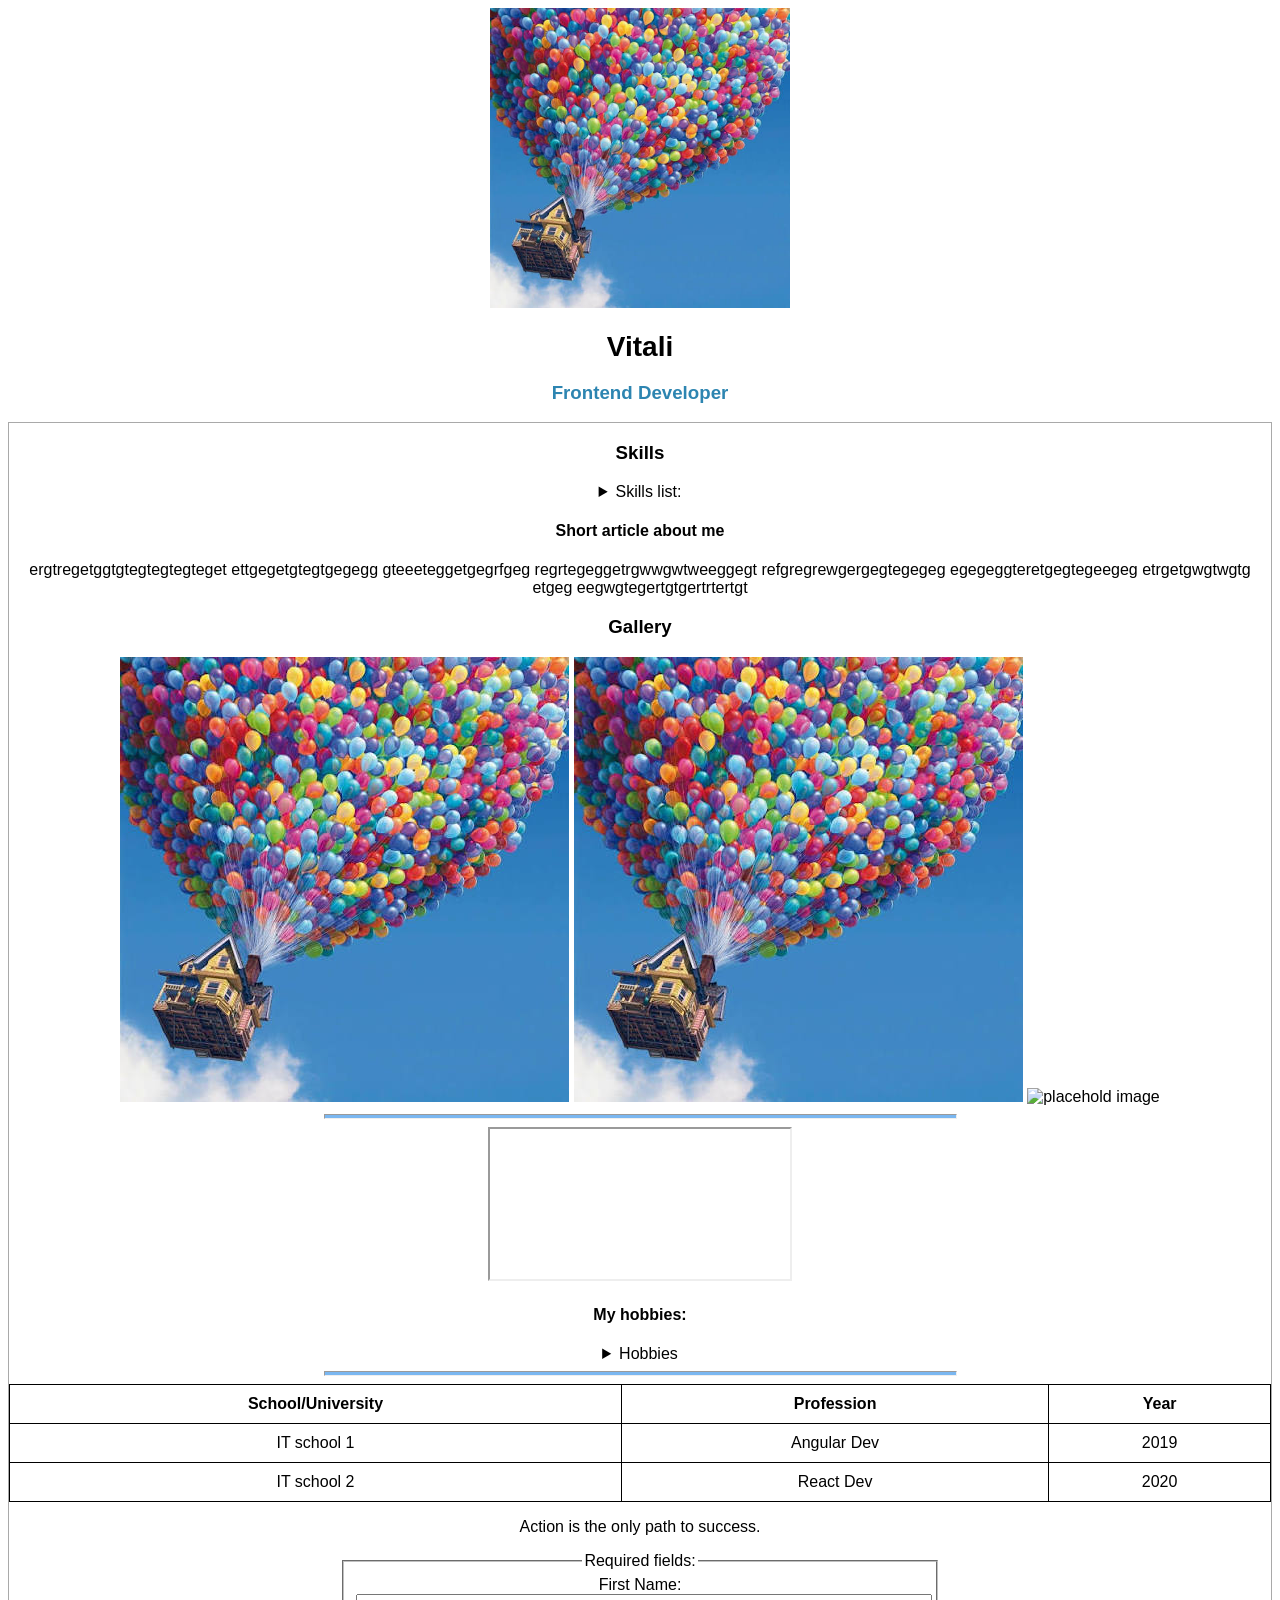
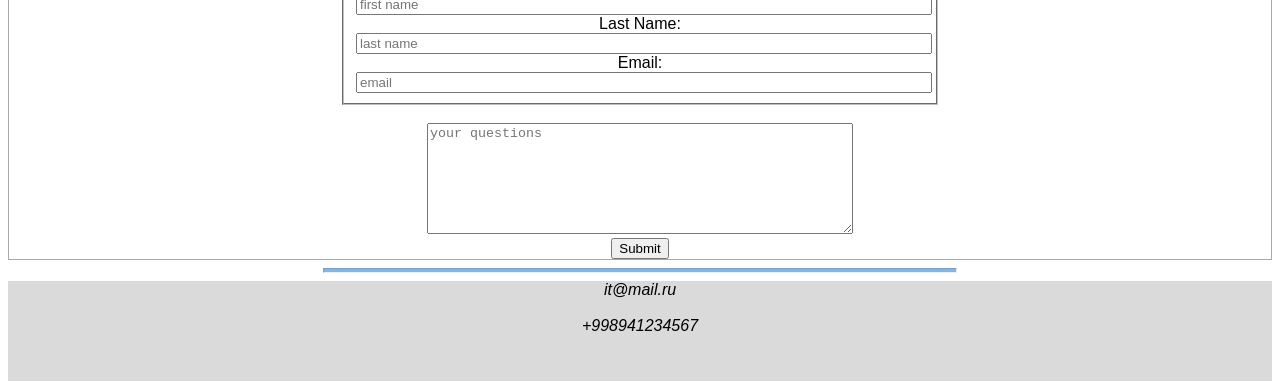
==== index12site.html @ 7e947ef2 "initial commit" ====
<!DOCTYPE html>
<html lang = "en">
<head>
    <meta charset ="utf-8">
    <meta name = "viewport" content = "width = device-width, inintial-scale = 1.0">
   <meta http-equiv = "X-UA-Compatible" content = "ie = edge">
	<link rel="stylesheet" href="css1/main12site.css">
    <title>site</title>
</head>
<body>
    <header class="header">
	<img src="avatar.jpg" alt="my photo" class="avatar">
	<h1 class="header__title">Vitali</h1>
	<h3 class="header__subtitle">Frontend Developer</h3>
    </header>
    
    <main>
        <section class="skills">
		<h3>Skills</h3>

		<details>
			<summary>Skills list: </summary>

			<ol>
			    <li>1. HTML</li>
			    <li>2. CSS</li>
			    <li>3. JavaScript</li>
			    <li>4. React</li>
			    <li>5. Typescript</li>
			</ol>
		</details>
        </section>

	<article class="article">
		<h4>Short article about me</h4>

		<p>
		   ergtregetggtgtegtegtegteget ettgegetgtegtgegegg 		   gteeeteggetgegrfgeg regrtegeggetrgwwgwtweeggegt
		   refgregrewgergegtegegeg egegeggteretgegtegeegeg
		   etrgetgwgtwgtg etgeg eegwgtegertgtgertrtertgt
		</p>
	</article>

	<section class="gallery">
		<h3>Gallery</h3>
		<img src="avatar.jpg" 						alt="placehold image">
		<img src="avatar.jpg" 						alt="placehold image">
		<img src="" 								alt="placehold image">
	</section>

	<hr class="separator">

	<section>
	    <iframe class="video" src="" title=""              allow="" alowfullscreen></iframe>
	</section>

	<section class="hobbies">
	    <h4> My hobbies:</h4>

	    <details>
		<summary>Hobbies</summary>
		
		<ul>
		    <li>Skiing</li>
		    <li>Video editing</li>
		    <li>Audio books</li>
		</ul>
	    </details>
	    </section>

	    <hr class="separator">

	    <section class="ed">
		<table class="ed_table">
			<thead>
				<tr>
				<th>School/University</th>
				<th>Profession</th>
				<th>Year</th>
				</tr>
			</thead>


			<tbody>
			    <tr>
				<td>IT school 1</td>
				<td>Angular Dev</td>
				<td>2019</td>
			    </tr>
			     <tr>
				<td>IT school 2</td>
				<td>React Dev</td>
				<td>2020</td>
			    </tr>
			</tbody>
	        </table>
	    </section>

	    <section class="quote">
		<blockquote>
		    Action is the only path to success.
		</blockquote>

	    </section>

		<section class="interaction">
	<form action="https://ya.ru" method="get" class="form"         target="_blank">
	<fieldset>
		<legend>Required fields: </legend>
		
		<label for="firstName-id">First Name: </label>
	<input type="text" name="firstName" id="firstName-id" required class="form_control" placeholder="first name">
		
		
		
	<label for="lastName-id">Last Name: </label>
	<input type="text" name="lastName" id="lastName-id" required class="form_control" placeholder="last name">
		

		
	
	<label for="email-id">Email: </label>
	<input type="email" name="email" id="email-id" required 	class="form_control" placeholder="email">
	</fieldset>
		<br>
	<textarea name="questions"  cols="30" rows="7" 	class="form_control control--text" placeholder="your questions"></textarea>
	
	<button type="submit" class="form_submit">Submit</button>
		</form>
		</section>
    </main>

	<hr class="separator">

    <footer>
	<address>
		<a href="mailto:it@mail.ru" 		class="contacts_link">it@mail.ru</a>
		<br><br>
		<a href="tel:+998941234567" class="contacts_link">		+998941234567</a>
	</address>

    </footer>

</body>
</html>
---- css1/main12site.css ----
body {
   /* background-color: #eff9fa; */
    font-family: 'Segoe UI', Tahoma, Geneva, Verdana, sans-serif;
}

.header {
    text-align: center;
}

.avatar {
    width: 300px;
    height: 300px;
}

.header__title {
    font-size: 28px;
}
.header__subtitle {
    color: rgb(45, 133, 177);
}

main {
    border: 1px solid darkgray;
    text-align: center;
}

.skills ol {
	list-style: none;
}

.separator {
	width: 50%;
	height: 3px;
	background-color: #7ab7f1;
}

.video iframe {
    width: 800px;
    height: 490px;
    border: none;
}

.ed_table {
  
    border-collapse: collapse;
    width: 100%;
}

.ed_table th,
.ed_table td {
    border: 1px solid black;
    padding: 10px;
}

.quote {
	font_size: 32px;
}

.form {
    width: 600px;
    margin: 0 auto;
}

.form_control {
    width: 100%;
}

.control--text {
    width: 70%;
}

.form_submit {
    display: block;
    margin: 0 auto;
}

footer {
    height: 100px;
    text-align: center;
    background-color: #dadada;
}

.contacts_link {
    text-decoration: none;
    color: #000;
}
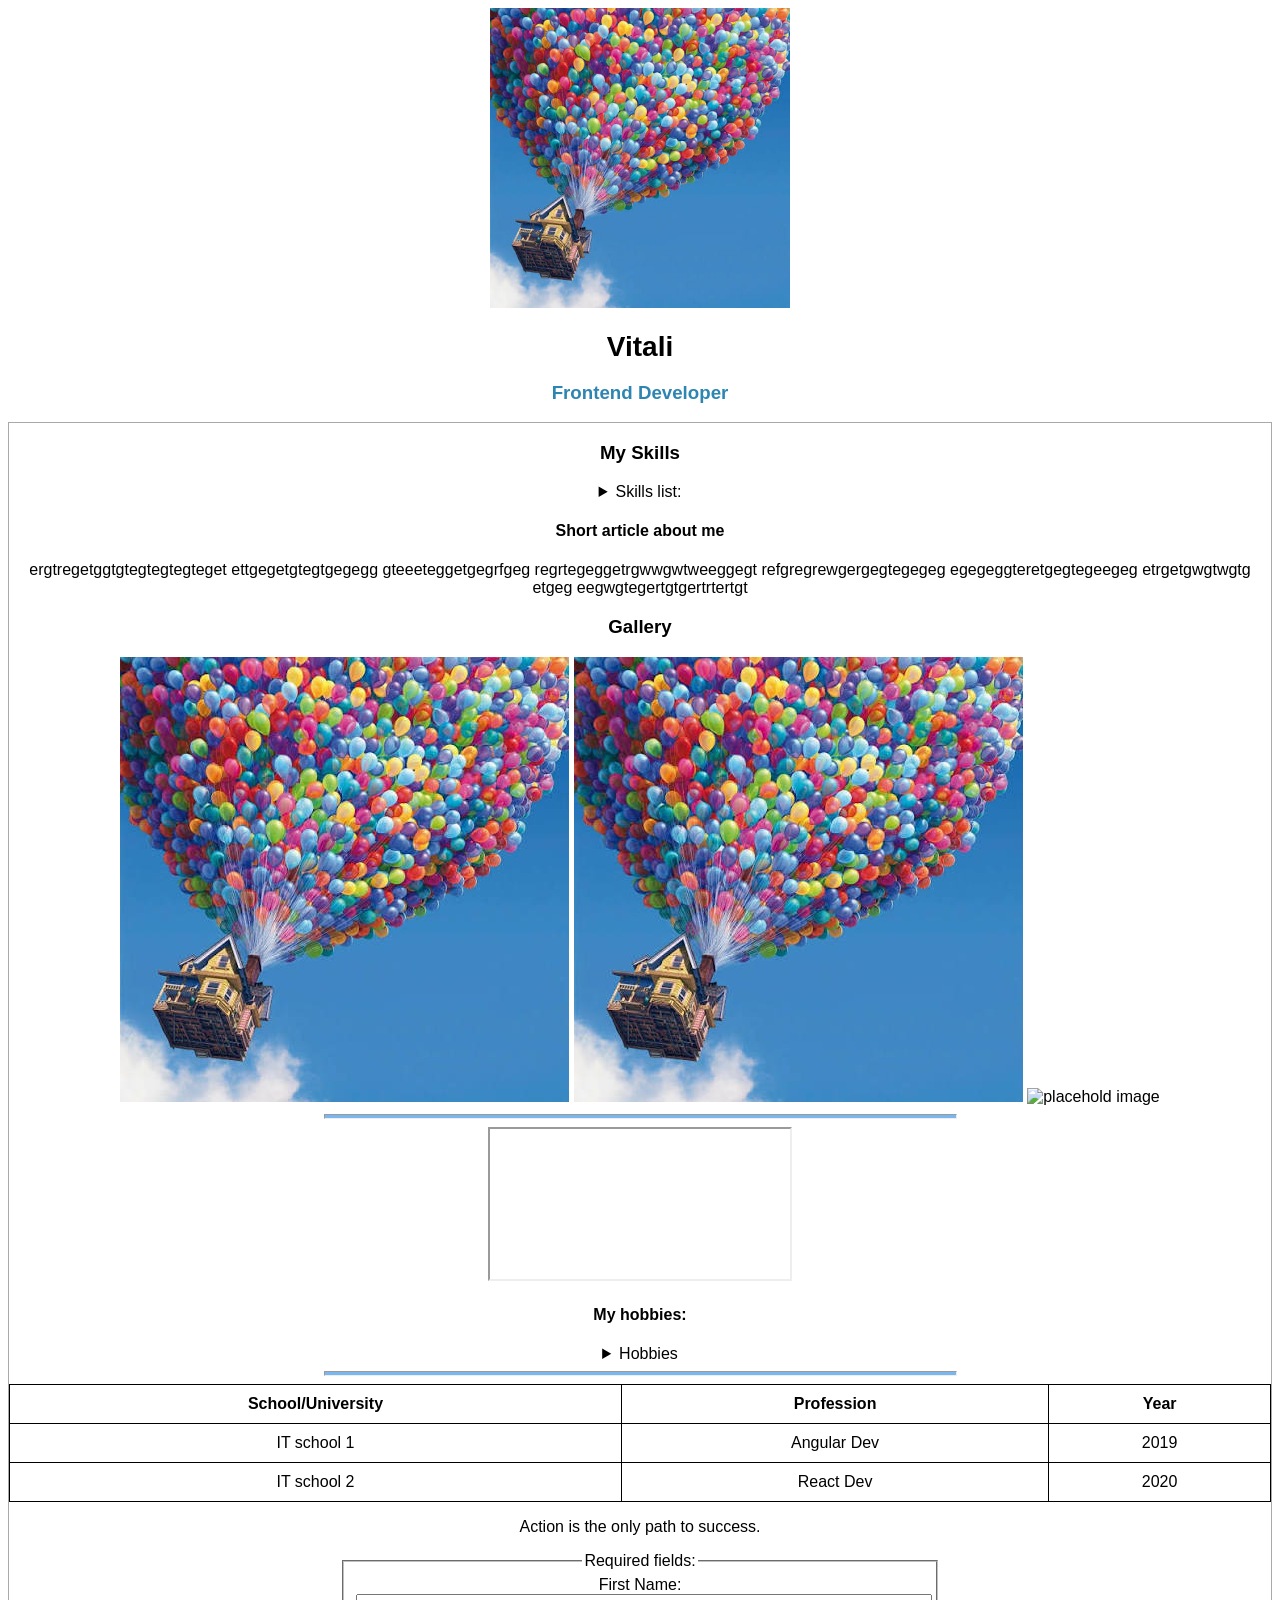
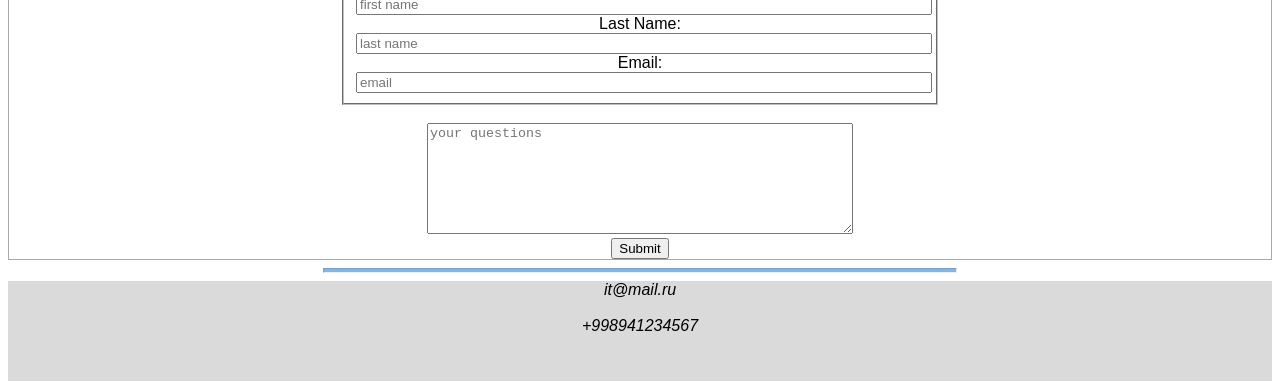
==== commit e34309ea: "refactor some tags" ====
--- a/index12site.html
+++ b/index12site.html
@@ -5,7 +5,7 @@
     <meta name = "viewport" content = "width = device-width, inintial-scale = 1.0">
    <meta http-equiv = "X-UA-Compatible" content = "ie = edge">
 	<link rel="stylesheet" href="css1/main12site.css">
-    <title>site</title>
+    <title>My SV page</title>
 </head>
 <body>
     <header class="header">
@@ -16,7 +16,7 @@
     
     <main>
         <section class="skills">
-		<h3>Skills</h3>
+		<h3>My Skills</h3>
 
 		<details>
 			<summary>Skills list: </summary>
